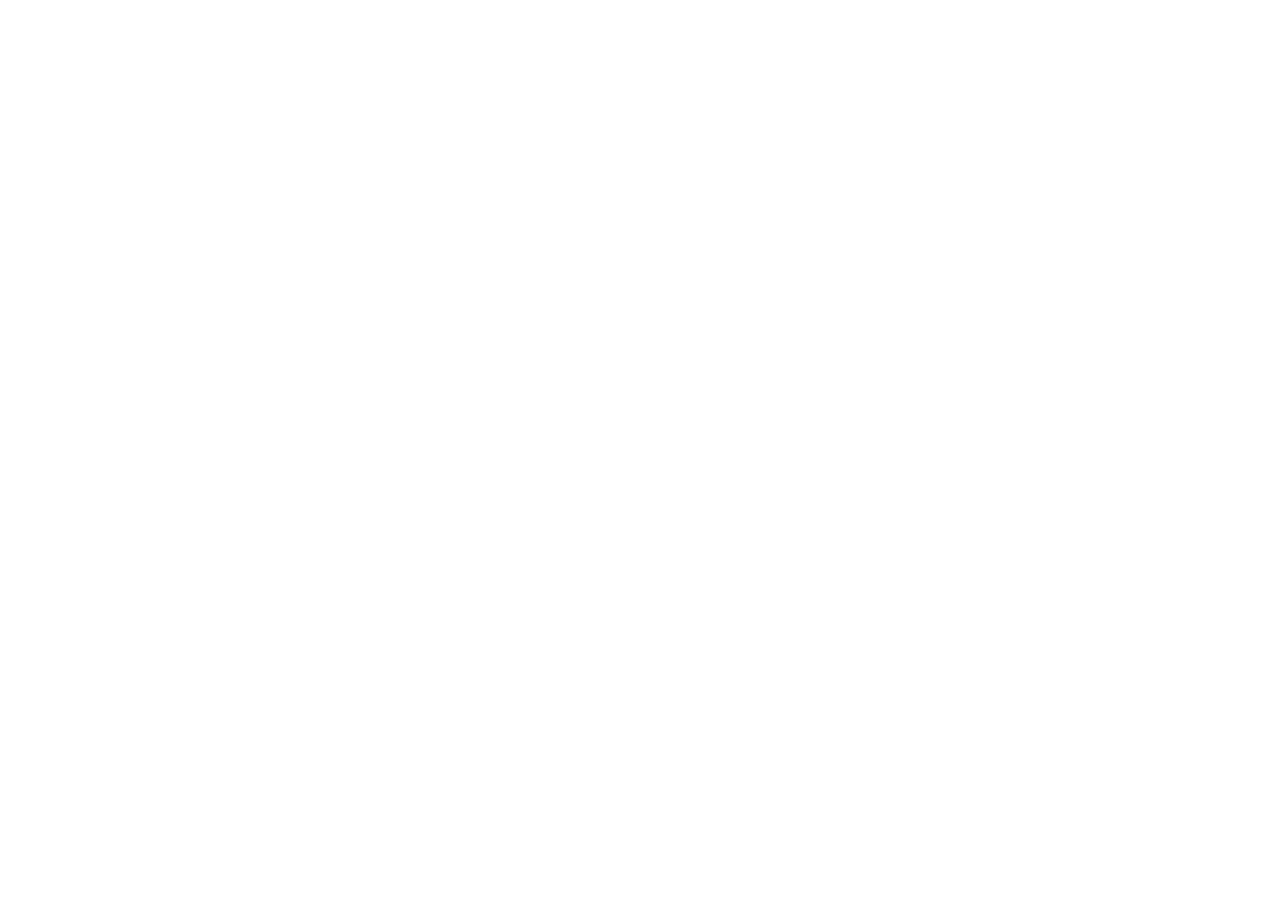
==== mascotas.html @ 86c5c358 "working on .." ====
<!DOCTYPE html>
<html lang="en">
  <head>
    <meta charset="UTF-8" />
    <meta name="viewport" content="width=device-width, initial-scale=1.0" />
    <title>Macotas</title>
  </head>
  <body></body>
</html>
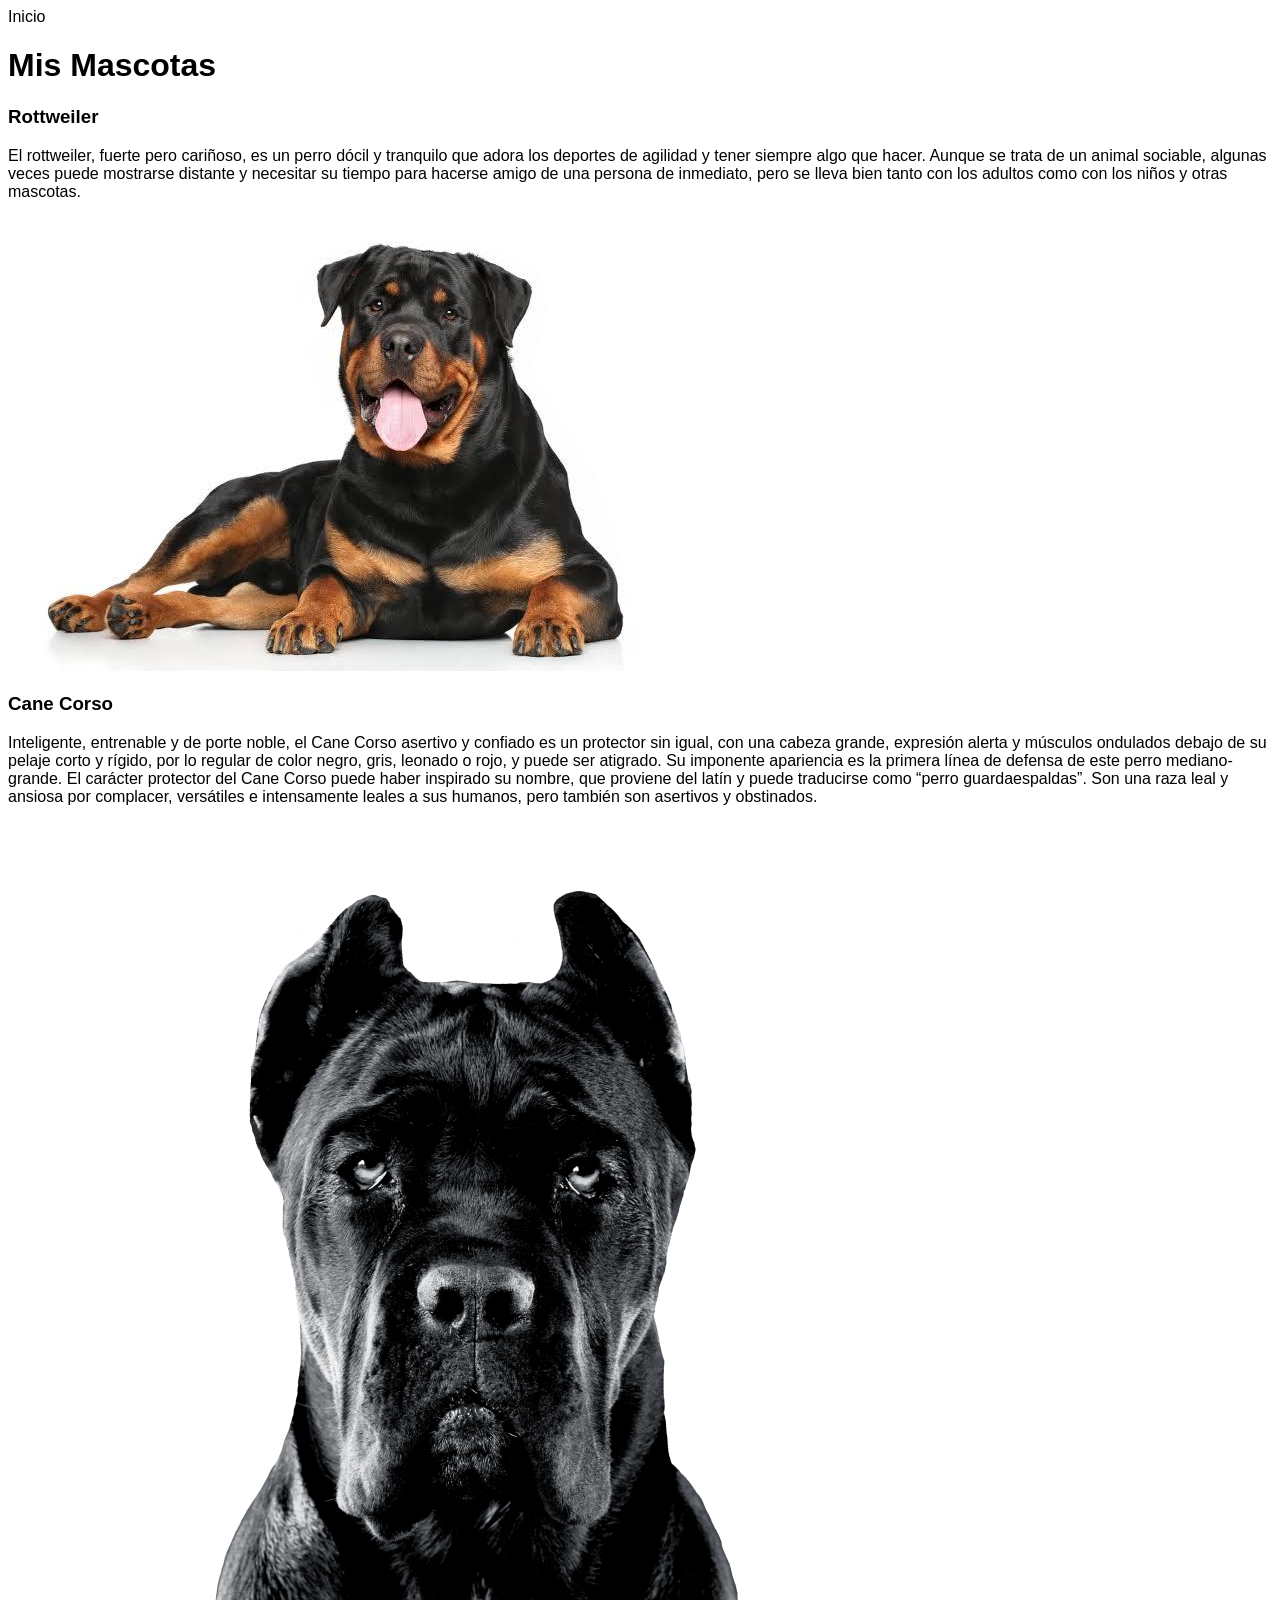
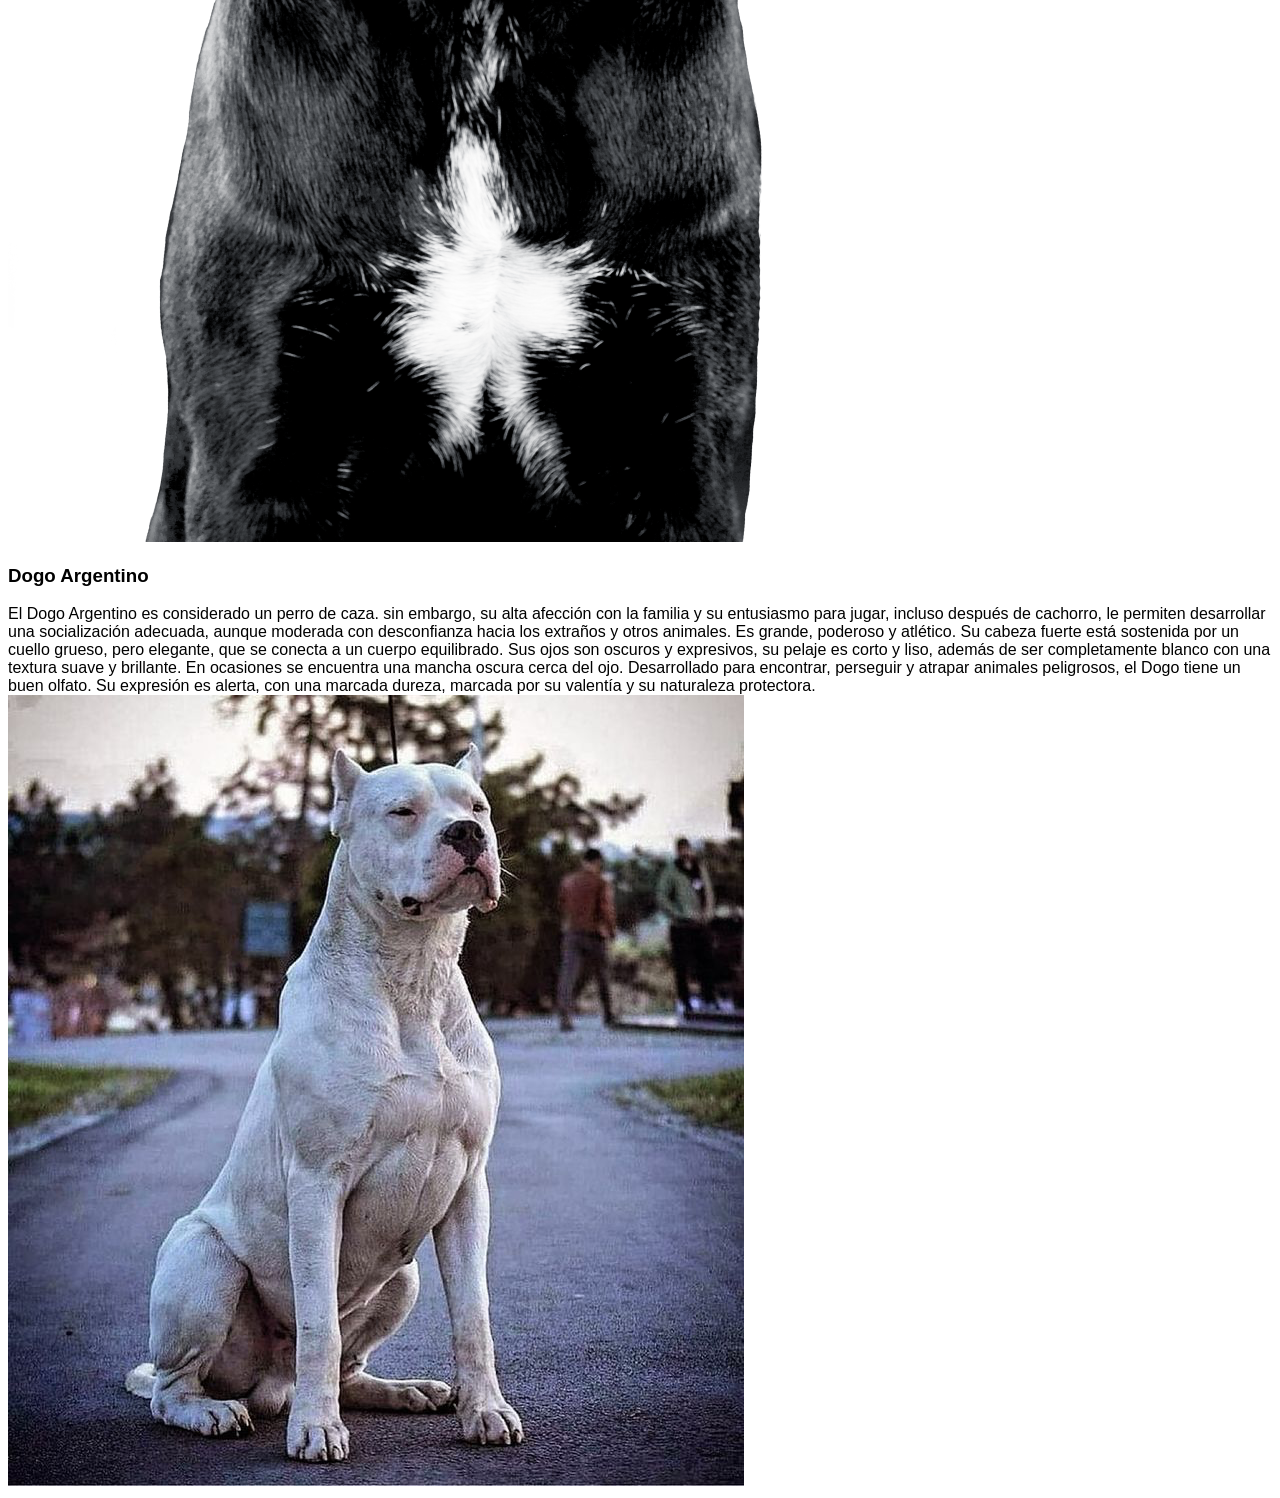
==== commit a893e049: "Working on ..." ====
--- a/mascotas.html
+++ b/mascotas.html
@@ -3,7 +3,62 @@
   <head>
     <meta charset="UTF-8" />
     <meta name="viewport" content="width=device-width, initial-scale=1.0" />
+    <link rel="stylesheet" href="styles.css" />
     <title>Macotas</title>
   </head>
-  <body></body>
+  <body>
+    <header>
+      <a href="index.html">Inicio</a>
+      <h1><b>Mis Mascotas</b></h1>
+
+      <!-- Aquí van las fotos y sus descripciones-->
+      <section>
+        <article id="rotw">
+          <h3>Rottweiler</h3>
+          <p>
+            El rottweiler, fuerte pero cariñoso, es un perro dócil y tranquilo
+            que adora los deportes de agilidad y tener siempre algo que hacer.
+            Aunque se trata de un animal sociable, algunas veces puede mostrarse
+            distante y necesitar su tiempo para hacerse amigo de una persona de
+            inmediato, pero se lleva bien tanto con los adultos como con los
+            niños y otras mascotas.
+          </p>
+          <img src="/images/rottweiler.png" alt="Rottweiler" />
+        </article>
+        <article id="cane">
+          <h3>Cane Corso</h3>
+          <p>
+            Inteligente, entrenable y de porte noble, el Cane Corso asertivo y
+            confiado es un protector sin igual, con una cabeza grande, expresión
+            alerta y músculos ondulados debajo de su pelaje corto y rígido, por
+            lo regular de color negro, gris, leonado o rojo, y puede ser
+            atigrado. Su imponente apariencia es la primera línea de defensa de
+            este perro mediano-grande. El carácter protector del Cane Corso
+            puede haber inspirado su nombre, que proviene del latín y puede
+            traducirse como “perro guardaespaldas”. Son una raza leal y ansiosa
+            por complacer, versátiles e intensamente leales a sus humanos, pero
+            también son asertivos y obstinados.
+          </p>
+          <img src="/images/cane-corso.png" alt="Cane Corso" />
+        </article>
+        <article id="dogo">
+          <h3>Dogo Argentino</h3>
+          El Dogo Argentino es considerado un perro de caza. sin embargo, su
+          alta afección con la familia y su entusiasmo para jugar, incluso
+          después de cachorro, le permiten desarrollar una socialización
+          adecuada, aunque moderada con desconfianza hacia los extraños y otros
+          animales. Es grande, poderoso y atlético. Su cabeza fuerte está
+          sostenida por un cuello grueso, pero elegante, que se conecta a un
+          cuerpo equilibrado. Sus ojos son oscuros y expresivos, su pelaje es
+          corto y liso, además de ser completamente blanco con una textura suave
+          y brillante. En ocasiones se encuentra una mancha oscura cerca del
+          ojo. Desarrollado para encontrar, perseguir y atrapar animales
+          peligrosos, el Dogo tiene un buen olfato. Su expresión es alerta, con
+          una marcada dureza, marcada por su valentía y su naturaleza
+          protectora.
+          <img src="/images/dogo-argentino.png" alt="Dogo Argentino" />
+        </article>
+      </section>
+    </header>
+  </body>
 </html>
--- a/styles.css
+++ b/styles.css
@@ -0,0 +1,5 @@
+* {
+  font-family: 'Gill Sans', 'Gill Sans MT', Calibri, 'Trebuchet MS', sans-serif;
+  color: #000;
+  text-decoration: none;
+}
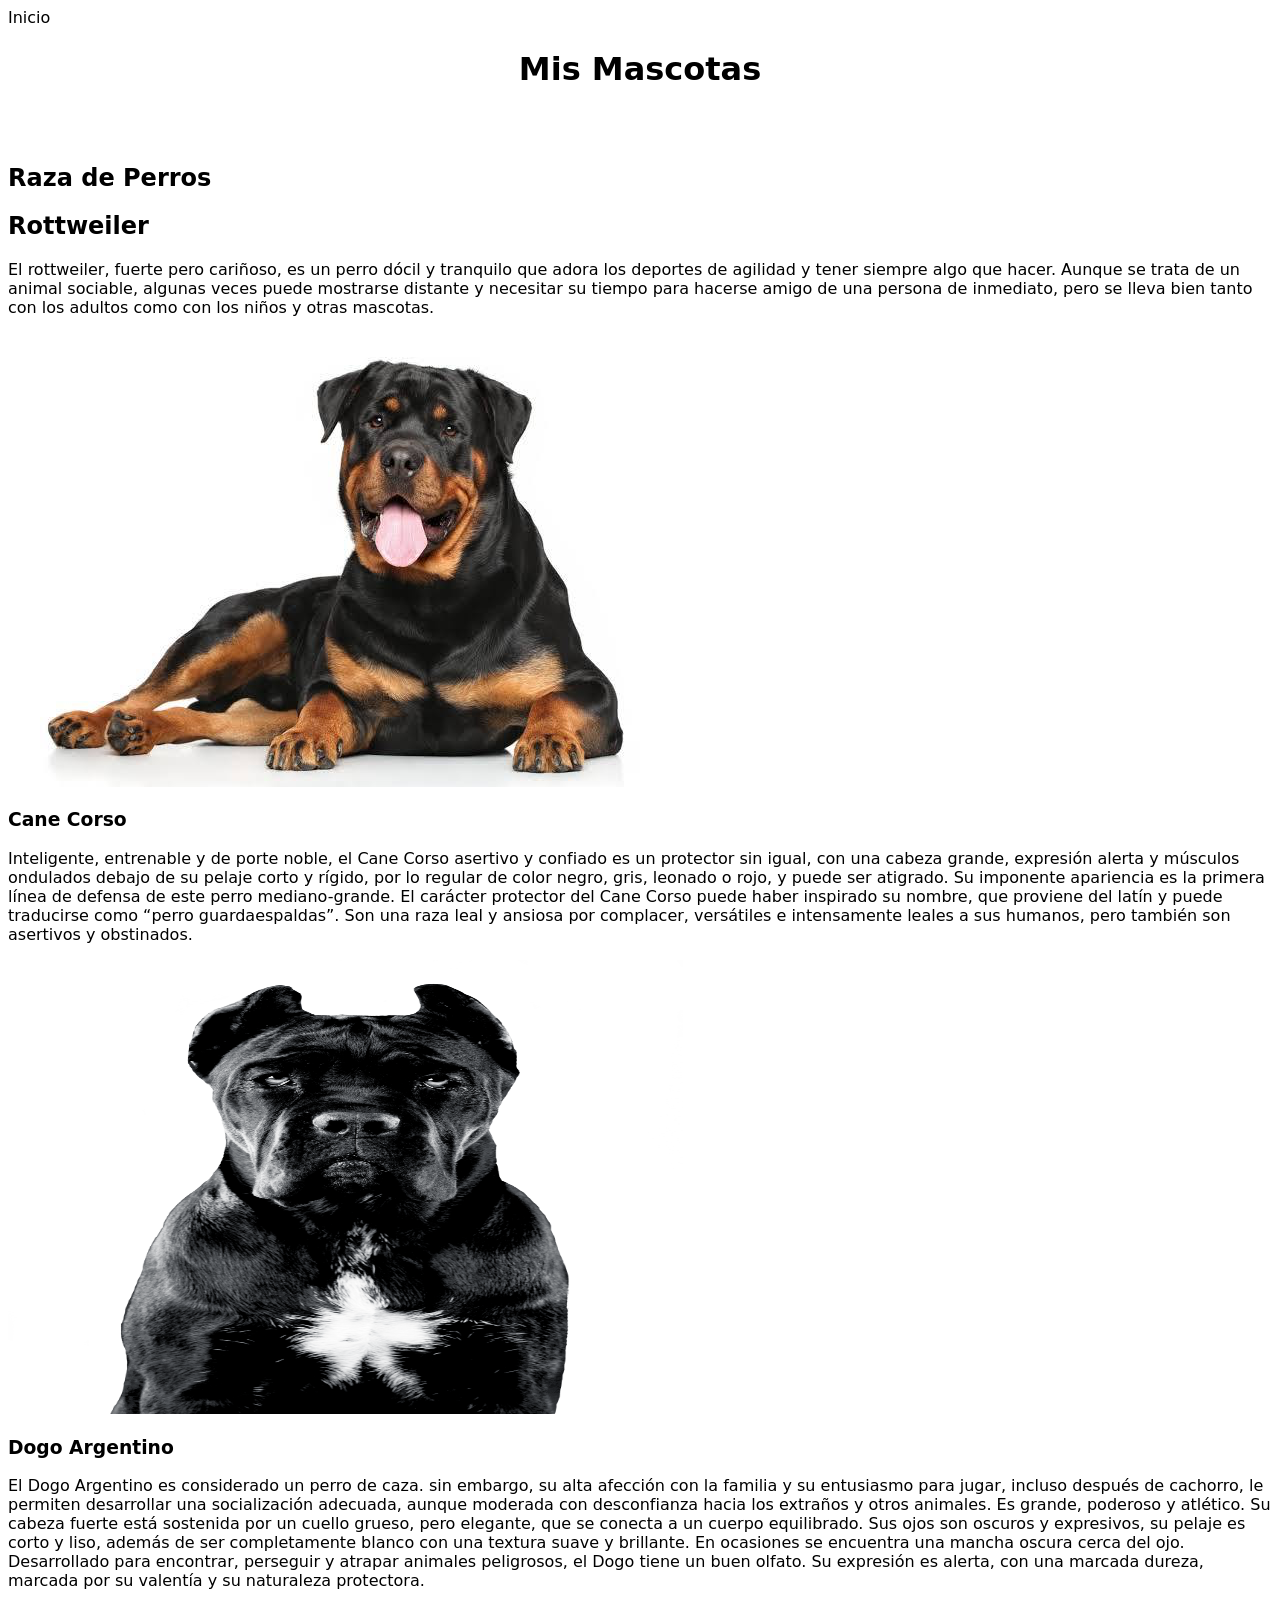
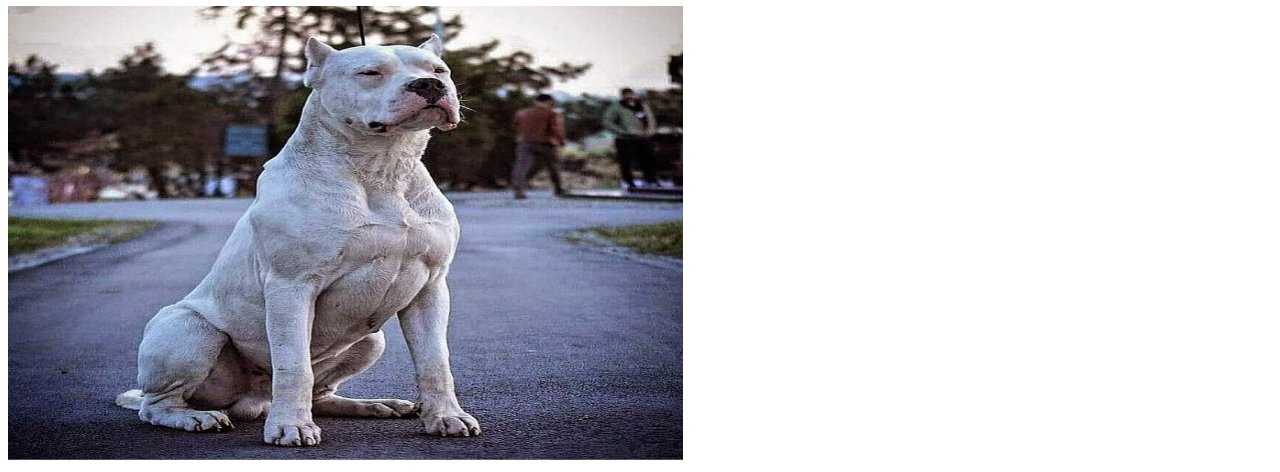
==== commit a85d33d2: "Working ..." ====
--- a/mascotas.html
+++ b/mascotas.html
@@ -1,5 +1,5 @@
 <!DOCTYPE html>
-<html lang="en">
+<html lang="es">
   <head>
     <meta charset="UTF-8" />
     <meta name="viewport" content="width=device-width, initial-scale=1.0" />
@@ -12,9 +12,11 @@
       <h1><b>Mis Mascotas</b></h1>
 
       <!-- Aquí van las fotos y sus descripciones-->
-      <section>
-        <article id="rotw">
-          <h3>Rottweiler</h3>
+      <section class="raza-de-perros">
+        <h2>Raza de Perros</h2>
+
+        <article class="mascota">
+          <h2>Rottweiler</h2>
           <p>
             El rottweiler, fuerte pero cariñoso, es un perro dócil y tranquilo
             que adora los deportes de agilidad y tener siempre algo que hacer.
@@ -25,7 +27,7 @@
           </p>
           <img src="/images/rottweiler.png" alt="Rottweiler" />
         </article>
-        <article id="cane">
+        <article class="mascota">
           <h3>Cane Corso</h3>
           <p>
             Inteligente, entrenable y de porte noble, el Cane Corso asertivo y
@@ -41,21 +43,24 @@
           </p>
           <img src="/images/cane-corso.png" alt="Cane Corso" />
         </article>
-        <article id="dogo">
+        <article class="mascota">
           <h3>Dogo Argentino</h3>
-          El Dogo Argentino es considerado un perro de caza. sin embargo, su
-          alta afección con la familia y su entusiasmo para jugar, incluso
-          después de cachorro, le permiten desarrollar una socialización
-          adecuada, aunque moderada con desconfianza hacia los extraños y otros
-          animales. Es grande, poderoso y atlético. Su cabeza fuerte está
-          sostenida por un cuello grueso, pero elegante, que se conecta a un
-          cuerpo equilibrado. Sus ojos son oscuros y expresivos, su pelaje es
-          corto y liso, además de ser completamente blanco con una textura suave
-          y brillante. En ocasiones se encuentra una mancha oscura cerca del
-          ojo. Desarrollado para encontrar, perseguir y atrapar animales
-          peligrosos, el Dogo tiene un buen olfato. Su expresión es alerta, con
-          una marcada dureza, marcada por su valentía y su naturaleza
-          protectora.
+          <p>
+            El Dogo Argentino es considerado un perro de caza. sin embargo, su
+            alta afección con la familia y su entusiasmo para jugar, incluso
+            después de cachorro, le permiten desarrollar una socialización
+            adecuada, aunque moderada con desconfianza hacia los extraños y
+            otros animales. Es grande, poderoso y atlético. Su cabeza fuerte
+            está sostenida por un cuello grueso, pero elegante, que se conecta a
+            un cuerpo equilibrado. Sus ojos son oscuros y expresivos, su pelaje
+            es corto y liso, además de ser completamente blanco con una textura
+            suave y brillante. En ocasiones se encuentra una mancha oscura cerca
+            del ojo. Desarrollado para encontrar, perseguir y atrapar animales
+            peligrosos, el Dogo tiene un buen olfato. Su expresión es alerta,
+            con una marcada dureza, marcada por su valentía y su naturaleza
+            protectora.
+          </p>
+
           <img src="/images/dogo-argentino.png" alt="Dogo Argentino" />
         </article>
       </section>
--- a/styles.css
+++ b/styles.css
@@ -1,5 +1,34 @@
+/* Aqui está el apartado en general, es para que todos mis archivos tenga la misma fuente, color y centrado.*/
 * {
-  font-family: 'Gill Sans', 'Gill Sans MT', Calibri, 'Trebuchet MS', sans-serif;
+  font-family: system-ui, -apple-system, BlinkMacSystemFont, 'Segoe UI', Roboto,
+    Oxygen, Ubuntu, Cantarell, 'Open Sans', 'Helvetica Neue', sans-serif;
   color: #000;
   text-decoration: none;
 }
+
+a:hover {
+  background-color: gold;
+}
+
+/* Aparado de Mi Portafolio */
+
+h1 {
+  padding: 2px;
+  text-align: center;
+}
+#project {
+  padding: relative;
+  text-align: center;
+  padding-top: 2rem;
+}
+
+/* Aparado de imagenes y texto de las mascotas*/
+
+.mascota img {
+  height: 454px;
+  width: 675px;
+}
+
+.raza-de-perros {
+  padding-top: 2rem;
+}
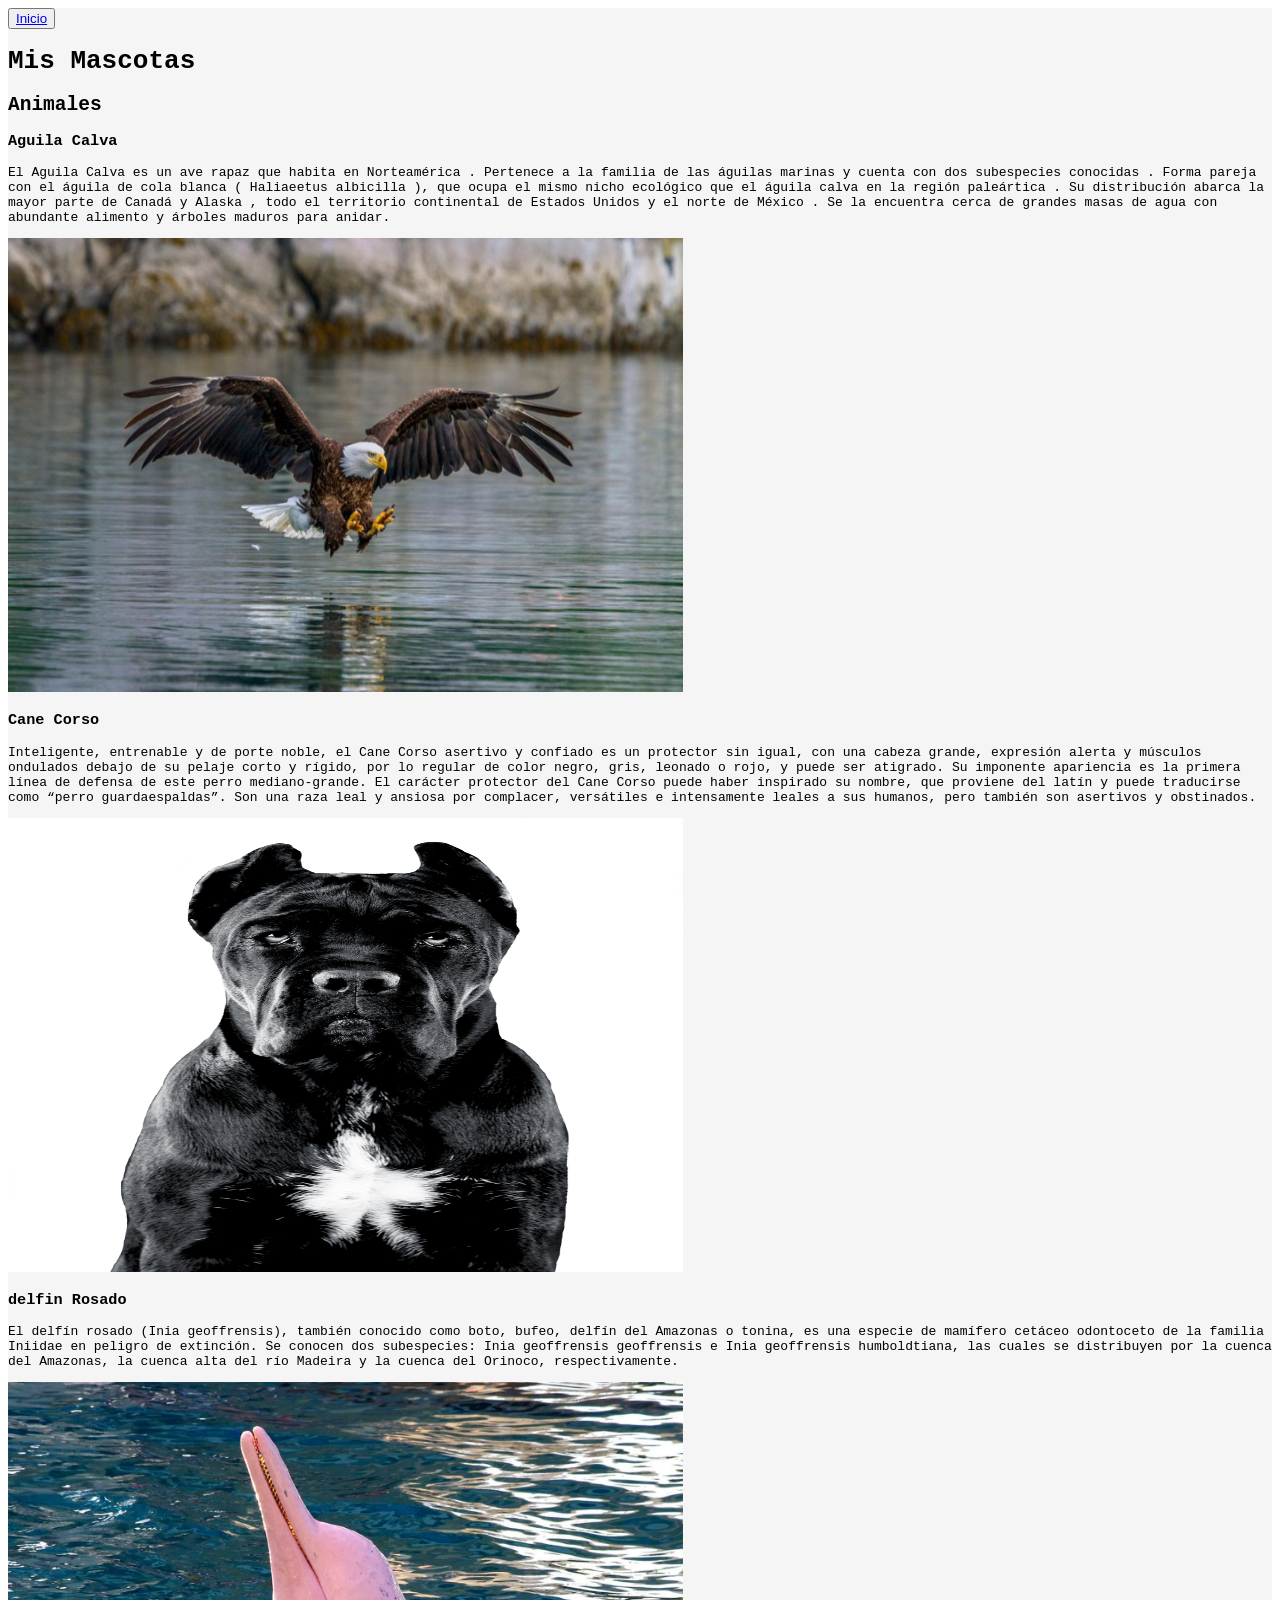
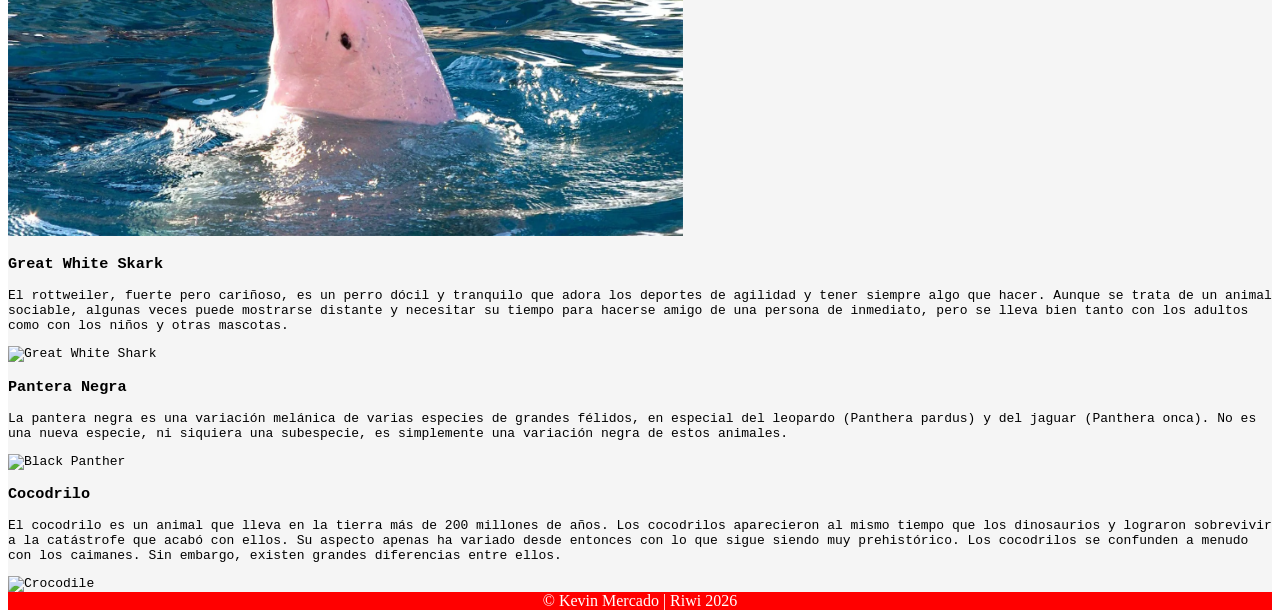
==== commit 7d414b20: "working..." ====
--- a/mascotas.html
+++ b/mascotas.html
@@ -3,31 +3,28 @@
   <head>
     <meta charset="UTF-8" />
     <meta name="viewport" content="width=device-width, initial-scale=1.0" />
+     <link rel="icon" type="image/icon" href="/images/tiburon.png" />
     <link rel="stylesheet" href="styles.css" />
     <title>Macotas</title>
   </head>
   <body>
     <header>
-      <a href="index.html">Inicio</a>
+      <button id="pets"><a href="index.html">Inicio</a></button>
       <h1><b>Mis Mascotas</b></h1>
 
       <!-- Aquí van las fotos y sus descripciones-->
-      <section class="raza-de-perros">
-        <h2>Raza de Perros</h2>
+      <section class="animales">
+        <h2>Animales</h2>
 
-        <article class="mascota">
-          <h2>Rottweiler</h2>
+        <article class="ave">
+          <h3>Aguila Calva</h3>
           <p>
-            El rottweiler, fuerte pero cariñoso, es un perro dócil y tranquilo
-            que adora los deportes de agilidad y tener siempre algo que hacer.
-            Aunque se trata de un animal sociable, algunas veces puede mostrarse
-            distante y necesitar su tiempo para hacerse amigo de una persona de
-            inmediato, pero se lleva bien tanto con los adultos como con los
-            niños y otras mascotas.
+           El Aguila Calva es un ave rapaz que habita en Norteamérica . Pertenece a la familia de las águilas marinas y cuenta con dos subespecies conocidas . Forma pareja con el águila de cola blanca ( Haliaeetus albicilla ), que ocupa el mismo nicho ecológico que el águila calva en la región paleártica . Su distribución abarca la mayor parte de Canadá y Alaska , todo el territorio continental de Estados Unidos y el norte de México . Se la encuentra cerca de grandes masas de agua con abundante alimento y árboles maduros para anidar.
           </p>
-          <img src="/images/rottweiler.png" alt="Rottweiler" />
+          <img src="/images/eagle.png" alt="Bald Eagle" />
         </article>
-        <article class="mascota">
+
+        <article class="perro">
           <h3>Cane Corso</h3>
           <p>
             Inteligente, entrenable y de porte noble, el Cane Corso asertivo y
@@ -43,27 +40,49 @@
           </p>
           <img src="/images/cane-corso.png" alt="Cane Corso" />
         </article>
-        <article class="mascota">
-          <h3>Dogo Argentino</h3>
+        
+        <article class="marino1">
+          <h3>delfin Rosado</h3>
           <p>
-            El Dogo Argentino es considerado un perro de caza. sin embargo, su
-            alta afección con la familia y su entusiasmo para jugar, incluso
-            después de cachorro, le permiten desarrollar una socialización
-            adecuada, aunque moderada con desconfianza hacia los extraños y
-            otros animales. Es grande, poderoso y atlético. Su cabeza fuerte
-            está sostenida por un cuello grueso, pero elegante, que se conecta a
-            un cuerpo equilibrado. Sus ojos son oscuros y expresivos, su pelaje
-            es corto y liso, además de ser completamente blanco con una textura
-            suave y brillante. En ocasiones se encuentra una mancha oscura cerca
-            del ojo. Desarrollado para encontrar, perseguir y atrapar animales
-            peligrosos, el Dogo tiene un buen olfato. Su expresión es alerta,
-            con una marcada dureza, marcada por su valentía y su naturaleza
-            protectora.
+           El delfín rosado (Inia geoffrensis), también conocido como boto, bufeo, delfín del Amazonas o tonina, es una especie de mamífero cetáceo odontoceto de la familia Iniidae en peligro de extinción. Se conocen dos subespecies: Inia geoffrensis geoffrensis e Inia geoffrensis humboldtiana, las cuales se distribuyen por la cuenca del Amazonas, la cuenca alta del río Madeira y la cuenca del Orinoco, respectivamente.
           </p>
 
-          <img src="/images/dogo-argentino.png" alt="Dogo Argentino" />
+          <img src="/images/dolphin-pink.png" alt="Dolphin Pink" />
+        </article>
+
+          <article class="marino2">
+          <h3>Great White Skark</h3>
+          <p>
+            El rottweiler, fuerte pero cariñoso, es un perro dócil y tranquilo
+            que adora los deportes de agilidad y tener siempre algo que hacer.
+            Aunque se trata de un animal sociable, algunas veces puede mostrarse
+            distante y necesitar su tiempo para hacerse amigo de una persona de
+            inmediato, pero se lleva bien tanto con los adultos como con los
+            niños y otras mascotas.
+          </p>
+          <img src="/images/shark.png" alt="Great White Shark" />
+        </article>
+
+        <article class="felino">
+          <h3>Pantera Negra</h3>
+          <p>
+           La pantera negra es una variación melánica de varias especies de grandes félidos, en especial del leopardo (Panthera pardus) y del jaguar (Panthera onca). No es una nueva especie, ni siquiera una subespecie, es simplemente una variación negra de estos animales.
+          </p>
+          <img src="/images/panther.png" alt="Black Panther" />
+        </article>
+
+        <article class="reptil">
+          <h3>Cocodrilo</h3>
+          <p>
+          El cocodrilo es un animal que lleva en la tierra más de 200 millones de años. Los cocodrilos aparecieron al mismo tiempo que los dinosaurios y lograron sobrevivir a la catástrofe que acabó con ellos. Su aspecto apenas ha variado desde entonces con lo que sigue siendo muy prehistórico.
+
+Los cocodrilos se confunden a menudo con los caimanes. Sin embargo, existen grandes diferencias entre ellos.
+          </p>
+
+          <img src="/images/crocodile.png" alt="Crocodile" />
         </article>
       </section>
     </header>
+      <footer>&copy; Kevin Mercado | Riwi 2026</footer>
   </body>
 </html>
--- a/styles.css
+++ b/styles.css
@@ -1,34 +1,79 @@
-/* Aqui está el apartado en general, es para que todos mis archivos tenga la misma fuente, color y centrado.*/
-* {
-  font-family: system-ui, -apple-system, BlinkMacSystemFont, 'Segoe UI', Roboto,
-    Oxygen, Ubuntu, Cantarell, 'Open Sans', 'Helvetica Neue', sans-serif;
-  color: #000;
-  text-decoration: none;
-}
-
 a:hover {
   background-color: gold;
 }
 
 /* Aparado de Mi Portafolio */
 
-h1 {
-  padding: 2px;
+header {
+  font-family: monospace;
+  background-color: whitesmoke;
+}
+.header-main h1 {
+  font-style: italic;
+  background-color: beige;
+  text-align: left;
+}
+
+.item ul {
+  text-decoration: none;
+  justify-content: space-around;
+  margin-inline-start: 3%;
+  align-items: center;
+  display: flex;
+}
+
+#about-me h2 {
+  text-align: center;
+  padding: 4%;
+  background-color: blue;
+}
+
+#about-me p {
+  background-color: bisque;
   text-align: center;
 }
-#project {
-  padding: relative;
-  text-align: center;
-  padding-top: 2rem;
+
+.project h2 {
+  align-items: center;
+  display: flex;
+  background-color: palevioletred;
 }
 
-/* Aparado de imagenes y texto de las mascotas*/
-
-.mascota img {
-  height: 454px;
-  width: 675px;
+.project ul {
+  display: flexbox;
+  padding: 3%;
+  justify-content: space-around;
+  margin-inline-start: 3%;
+  align-items: center;
+  display: flex;
+  background-color: brown;
 }
 
-.raza-de-perros {
-  padding-top: 2rem;
+.contact {
+  background-color: cadetblue;
 }
+
+footer {
+  background-color: red;
+  color: white;
+  text-align: center;
+}
+
+.projects{
+padding: 2rem;
+border-radius: 16px;
+box-shadow: 10px solid black;
+text-align: center;
+transition: cubic-bezier(0.075, 0.82, 0.165, 1);
+}
+
+.container-project{
+  display: grid;
+  grid-template-columns: repeat(autofit, minmax(280px,fr 1));
+}
+/* Apartado de Diseño de los animales */
+.animales img{
+  width: 675px;
+  height: 454px;
+}
+
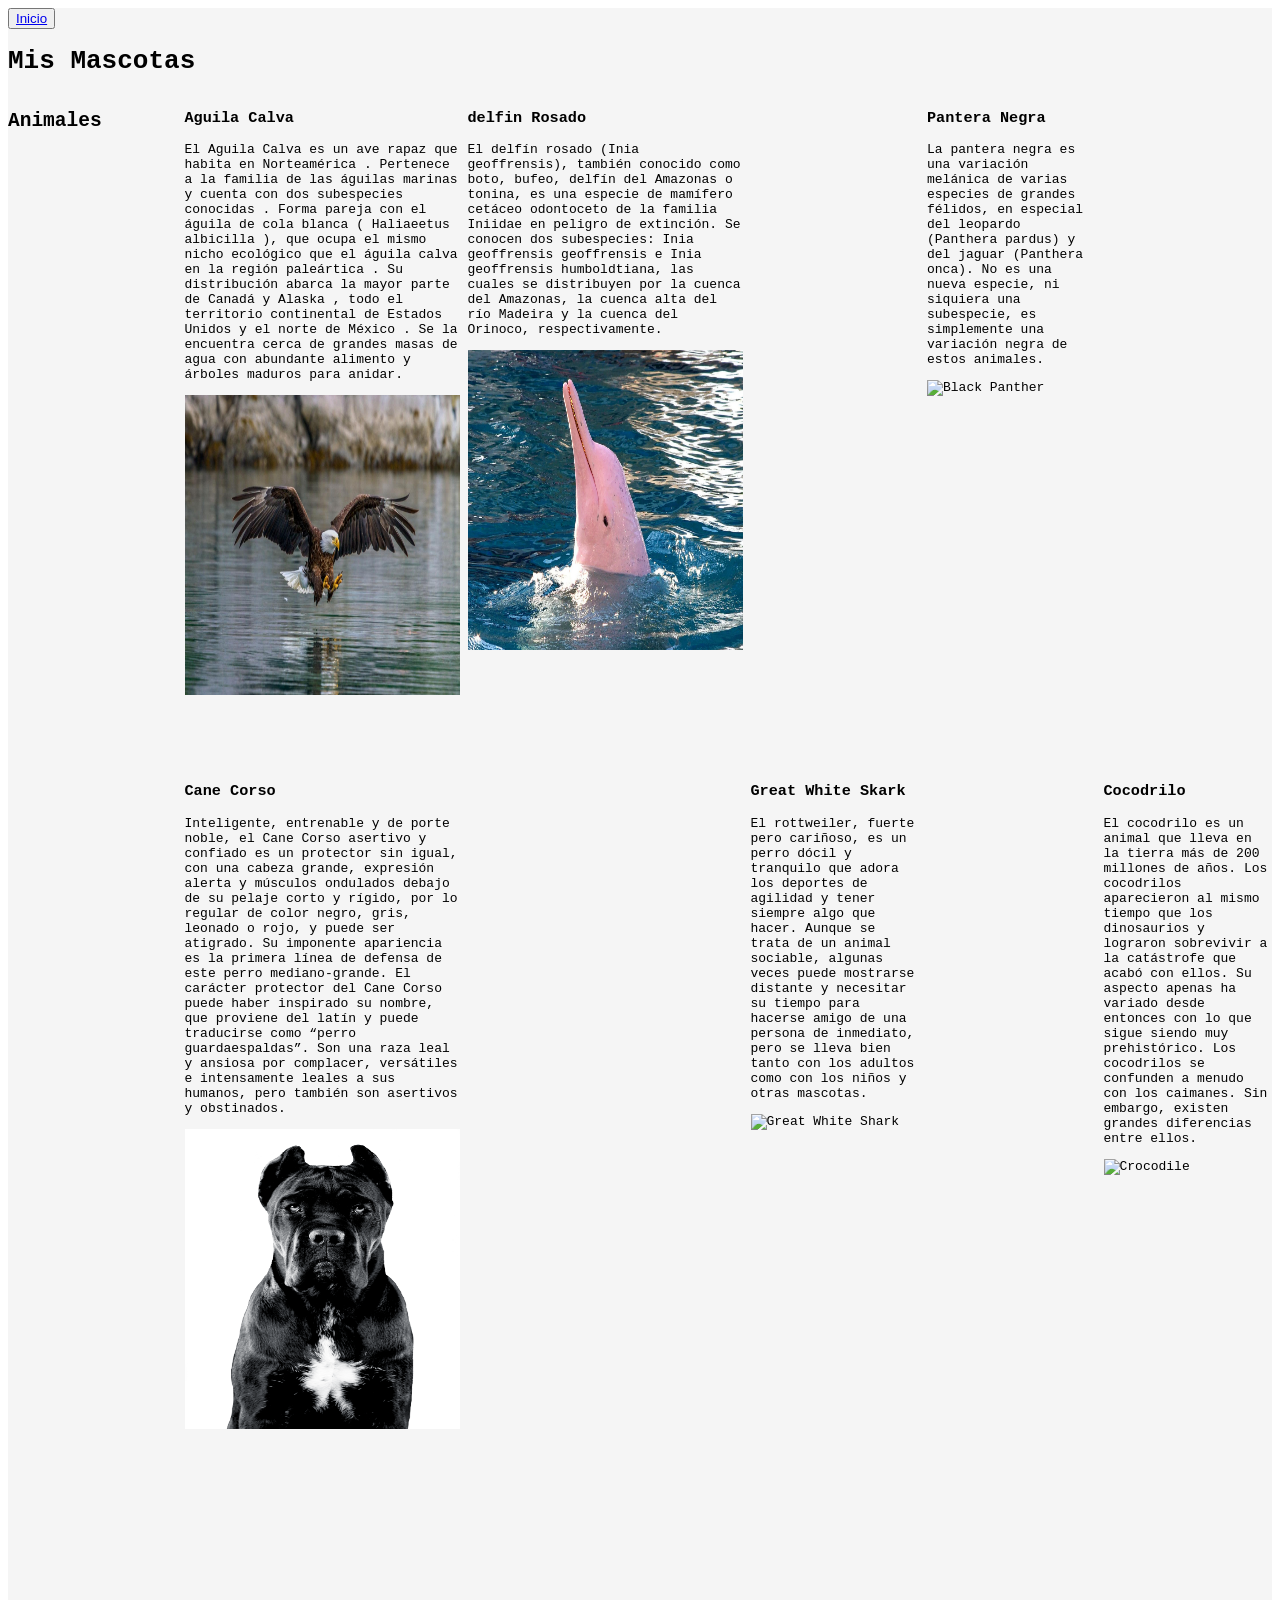
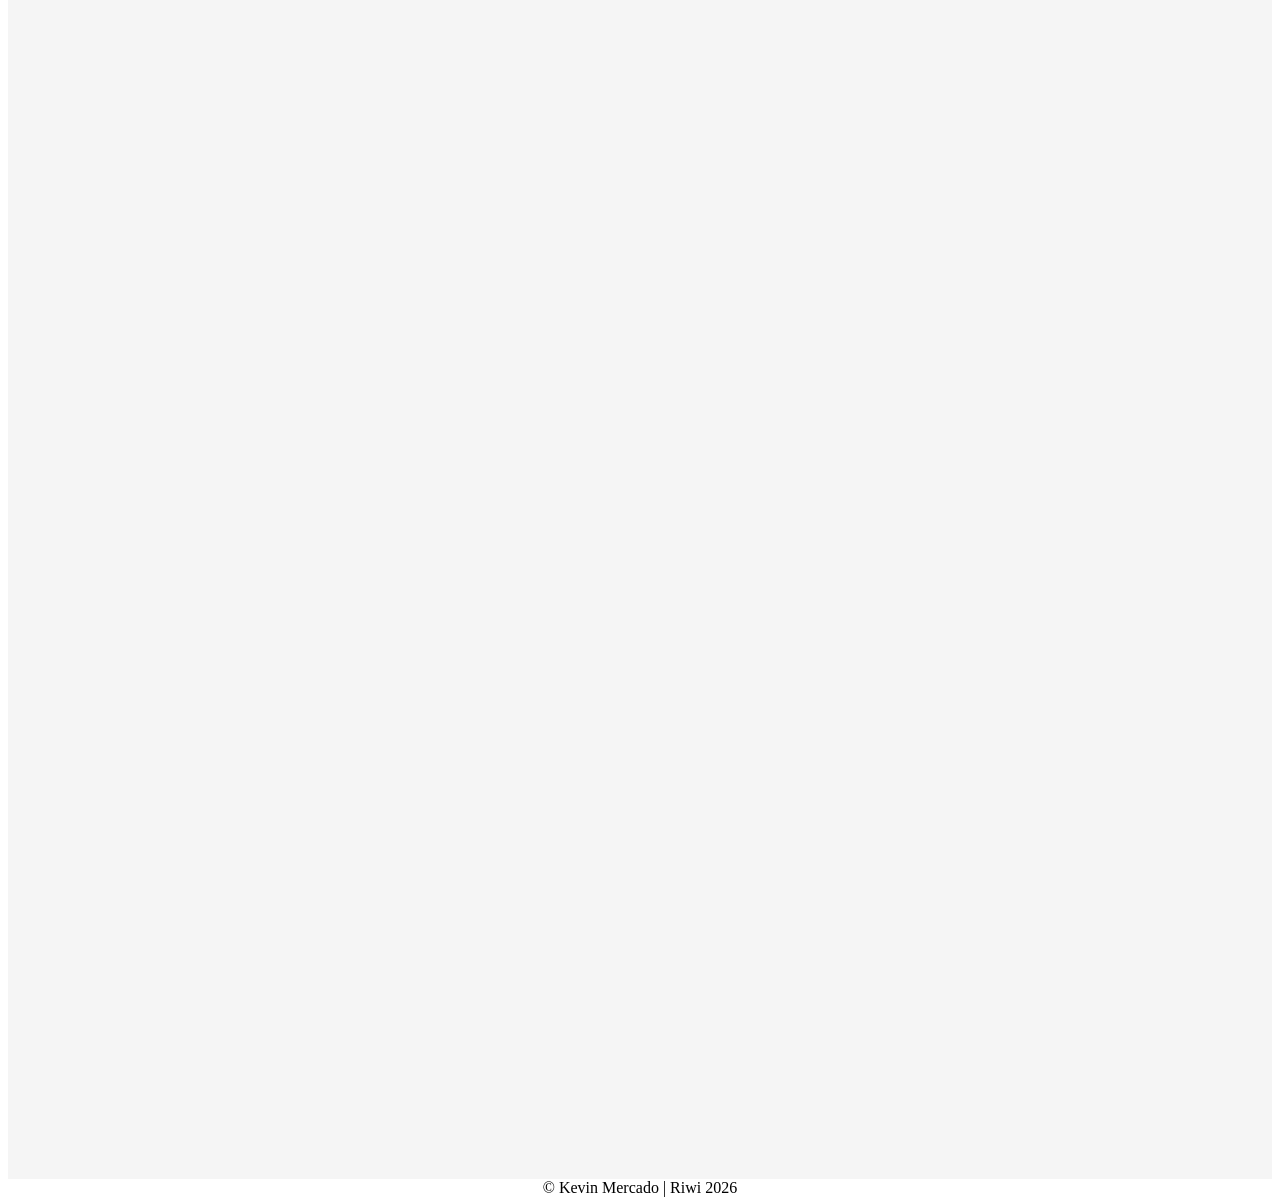
==== commit 4dcf6d6e: "Still Working..." ====
--- a/mascotas.html
+++ b/mascotas.html
@@ -3,7 +3,7 @@
   <head>
     <meta charset="UTF-8" />
     <meta name="viewport" content="width=device-width, initial-scale=1.0" />
-     <link rel="icon" type="image/icon" href="/images/tiburon.png" />
+    <link rel="icon" type="image/icon" href="/images/tiburon.png" />
     <link rel="stylesheet" href="styles.css" />
     <title>Macotas</title>
   </head>
@@ -15,74 +15,105 @@
       <!-- Aquí van las fotos y sus descripciones-->
       <section class="animales">
         <h2>Animales</h2>
+        <div class="1">
+          <article class="ave">
+            <h3>Aguila Calva</h3>
+            <p>
+              El Aguila Calva es un ave rapaz que habita en Norteamérica .
+              Pertenece a la familia de las águilas marinas y cuenta con dos
+              subespecies conocidas . Forma pareja con el águila de cola blanca
+              ( Haliaeetus albicilla ), que ocupa el mismo nicho ecológico que
+              el águila calva en la región paleártica . Su distribución abarca
+              la mayor parte de Canadá y Alaska , todo el territorio continental
+              de Estados Unidos y el norte de México . Se la encuentra cerca de
+              grandes masas de agua con abundante alimento y árboles maduros
+              para anidar.
+            </p>
+            <img src="/images/eagle.png" alt="Bald Eagle" />
+          </article>
+        </div>
 
-        <article class="ave">
-          <h3>Aguila Calva</h3>
-          <p>
-           El Aguila Calva es un ave rapaz que habita en Norteamérica . Pertenece a la familia de las águilas marinas y cuenta con dos subespecies conocidas . Forma pareja con el águila de cola blanca ( Haliaeetus albicilla ), que ocupa el mismo nicho ecológico que el águila calva en la región paleártica . Su distribución abarca la mayor parte de Canadá y Alaska , todo el territorio continental de Estados Unidos y el norte de México . Se la encuentra cerca de grandes masas de agua con abundante alimento y árboles maduros para anidar.
-          </p>
-          <img src="/images/eagle.png" alt="Bald Eagle" />
-        </article>
+        <div class="div2">
+          <article class="perro">
+            <h3>Cane Corso</h3>
+            <p>
+              Inteligente, entrenable y de porte noble, el Cane Corso asertivo y
+              confiado es un protector sin igual, con una cabeza grande,
+              expresión alerta y músculos ondulados debajo de su pelaje corto y
+              rígido, por lo regular de color negro, gris, leonado o rojo, y
+              puede ser atigrado. Su imponente apariencia es la primera línea de
+              defensa de este perro mediano-grande. El carácter protector del
+              Cane Corso puede haber inspirado su nombre, que proviene del latín
+              y puede traducirse como “perro guardaespaldas”. Son una raza leal
+              y ansiosa por complacer, versátiles e intensamente leales a sus
+              humanos, pero también son asertivos y obstinados.
+            </p>
+            <img src="/images/cane-corso.png" alt="Cane Corso" />
+          </article>
+        </div>
 
-        <article class="perro">
-          <h3>Cane Corso</h3>
-          <p>
-            Inteligente, entrenable y de porte noble, el Cane Corso asertivo y
-            confiado es un protector sin igual, con una cabeza grande, expresión
-            alerta y músculos ondulados debajo de su pelaje corto y rígido, por
-            lo regular de color negro, gris, leonado o rojo, y puede ser
-            atigrado. Su imponente apariencia es la primera línea de defensa de
-            este perro mediano-grande. El carácter protector del Cane Corso
-            puede haber inspirado su nombre, que proviene del latín y puede
-            traducirse como “perro guardaespaldas”. Son una raza leal y ansiosa
-            por complacer, versátiles e intensamente leales a sus humanos, pero
-            también son asertivos y obstinados.
-          </p>
-          <img src="/images/cane-corso.png" alt="Cane Corso" />
-        </article>
-        
-        <article class="marino1">
-          <h3>delfin Rosado</h3>
-          <p>
-           El delfín rosado (Inia geoffrensis), también conocido como boto, bufeo, delfín del Amazonas o tonina, es una especie de mamífero cetáceo odontoceto de la familia Iniidae en peligro de extinción. Se conocen dos subespecies: Inia geoffrensis geoffrensis e Inia geoffrensis humboldtiana, las cuales se distribuyen por la cuenca del Amazonas, la cuenca alta del río Madeira y la cuenca del Orinoco, respectivamente.
-          </p>
+        <div class="div3">
+          <article class="marino1">
+            <h3>delfin Rosado</h3>
+            <p>
+              El delfín rosado (Inia geoffrensis), también conocido como boto,
+              bufeo, delfín del Amazonas o tonina, es una especie de mamífero
+              cetáceo odontoceto de la familia Iniidae en peligro de extinción.
+              Se conocen dos subespecies: Inia geoffrensis geoffrensis e Inia
+              geoffrensis humboldtiana, las cuales se distribuyen por la cuenca
+              del Amazonas, la cuenca alta del río Madeira y la cuenca del
+              Orinoco, respectivamente.
+            </p>
 
-          <img src="/images/dolphin-pink.png" alt="Dolphin Pink" />
-        </article>
+            <img src="/images/dolphin-pink.png" alt="Dolphin Pink" />
+          </article>
+        </div>
 
+        <div class="div4">
           <article class="marino2">
-          <h3>Great White Skark</h3>
-          <p>
-            El rottweiler, fuerte pero cariñoso, es un perro dócil y tranquilo
-            que adora los deportes de agilidad y tener siempre algo que hacer.
-            Aunque se trata de un animal sociable, algunas veces puede mostrarse
-            distante y necesitar su tiempo para hacerse amigo de una persona de
-            inmediato, pero se lleva bien tanto con los adultos como con los
-            niños y otras mascotas.
-          </p>
-          <img src="/images/shark.png" alt="Great White Shark" />
-        </article>
+            <h3>Great White Skark</h3>
+            <p>
+              El rottweiler, fuerte pero cariñoso, es un perro dócil y tranquilo
+              que adora los deportes de agilidad y tener siempre algo que hacer.
+              Aunque se trata de un animal sociable, algunas veces puede
+              mostrarse distante y necesitar su tiempo para hacerse amigo de una
+              persona de inmediato, pero se lleva bien tanto con los adultos
+              como con los niños y otras mascotas.
+            </p>
+            <img src="/images/shark.png" alt="Great White Shark" />
+          </article>
+        </div>
+        <div class="div5">
+          <article class="felino">
+            <h3>Pantera Negra</h3>
+            <p>
+              La pantera negra es una variación melánica de varias especies de
+              grandes félidos, en especial del leopardo (Panthera pardus) y del
+              jaguar (Panthera onca). No es una nueva especie, ni siquiera una
+              subespecie, es simplemente una variación negra de estos animales.
+            </p>
+            <img src="/images/panther.png" alt="Black Panther" />
+          </article>
+        </div>
 
-        <article class="felino">
-          <h3>Pantera Negra</h3>
-          <p>
-           La pantera negra es una variación melánica de varias especies de grandes félidos, en especial del leopardo (Panthera pardus) y del jaguar (Panthera onca). No es una nueva especie, ni siquiera una subespecie, es simplemente una variación negra de estos animales.
-          </p>
-          <img src="/images/panther.png" alt="Black Panther" />
-        </article>
+        <div class="div6">
+          <article class="reptil">
+            <h3>Cocodrilo</h3>
+            <p>
+              El cocodrilo es un animal que lleva en la tierra más de 200
+              millones de años. Los cocodrilos aparecieron al mismo tiempo que
+              los dinosaurios y lograron sobrevivir a la catástrofe que acabó
+              con ellos. Su aspecto apenas ha variado desde entonces con lo que
+              sigue siendo muy prehistórico. Los cocodrilos se confunden a
+              menudo con los caimanes. Sin embargo, existen grandes diferencias
+              entre ellos.
+            </p>
 
-        <article class="reptil">
-          <h3>Cocodrilo</h3>
-          <p>
-          El cocodrilo es un animal que lleva en la tierra más de 200 millones de años. Los cocodrilos aparecieron al mismo tiempo que los dinosaurios y lograron sobrevivir a la catástrofe que acabó con ellos. Su aspecto apenas ha variado desde entonces con lo que sigue siendo muy prehistórico.
-
-Los cocodrilos se confunden a menudo con los caimanes. Sin embargo, existen grandes diferencias entre ellos.
-          </p>
-
-          <img src="/images/crocodile.png" alt="Crocodile" />
-        </article>
+            <img src="/images/crocodile.png" alt="Crocodile" />
+          </article>
+        </div>
       </section>
     </header>
-      <footer>&copy; Kevin Mercado | Riwi 2026</footer>
+    <footer>&copy; Kevin Mercado | Riwi 2026</footer>
   </body>
 </html>
--- a/styles.css
+++ b/styles.css
@@ -22,24 +22,29 @@
   display: flex;
 }
 
+/* Seccion de Acerca de mí */
+#about-me {
+  background-color: aqua;
+}
+
 #about-me h2 {
   text-align: center;
-  padding: 4%;
-  background-color: blue;
+  padding: 3%;
 }
 
 #about-me p {
-  background-color: bisque;
+  padding: 3%;
   text-align: center;
 }
 
-.project h2 {
-  align-items: center;
+/* Seccion de mis proyectos. */
+#project h2 {
+  justify-content: center;
   display: flex;
   background-color: palevioletred;
 }
 
-.project ul {
+#project ul {
   display: flexbox;
   padding: 3%;
   justify-content: space-around;
@@ -49,31 +54,69 @@
   background-color: brown;
 }
 
-.contact {
+/* seccion de contacto */
+#contact {
+  display: flex;
+  padding-bottom: 100%;
+  display: table-row;
   background-color: cadetblue;
 }
 
 footer {
-  background-color: red;
-  color: white;
+  color: black;
   text-align: center;
 }
 
-.projects{
-padding: 2rem;
-border-radius: 16px;
-box-shadow: 10px solid black;
-text-align: center;
-transition: cubic-bezier(0.075, 0.82, 0.165, 1);
+.projects {
+  padding: 2rem;
+  border-radius: 16px;
+  box-shadow: 10px solid black;
+  text-align: center;
 }
 
-.container-project{
+.container-project {
   display: grid;
-  grid-template-columns: repeat(autofit, minmax(280px,fr 1));
-}
-/* Apartado de Diseño de los animales */
-.animales img{
-  width: 675px;
-  height: 454px;
+  grid-template-columns: repeat(3, 1fr);
+  grid-template-rows: repeat(3, 1fr);
+  gap: 3px;
 }
 
+/* Apartado de Diseño de los animales */
+
+.animales img {
+  justify-content: space-around;
+  width: 275px;
+  height: 300px;
+}
+
+.animales {
+  display: flex;
+  display: grid;
+  grid-template-columns: repeat(6, 1fr);
+  grid-template-rows: repeat(4, 1fr);
+  gap: 8px;
+}
+.div2 {
+  grid-column-start: 2;
+  grid-row-start: 2;
+}
+
+.div3 {
+  grid-column-start: 3;
+  grid-row-start: 1;
+}
+
+.div4 {
+  grid-column-start: 4;
+  grid-row-start: 2;
+}
+
+.div5 {
+  grid-column-start: 5;
+  grid-row-start: 1;
+}
+
+.div6 {
+  grid-column-start: 6;
+  grid-row-start: 2;
+}
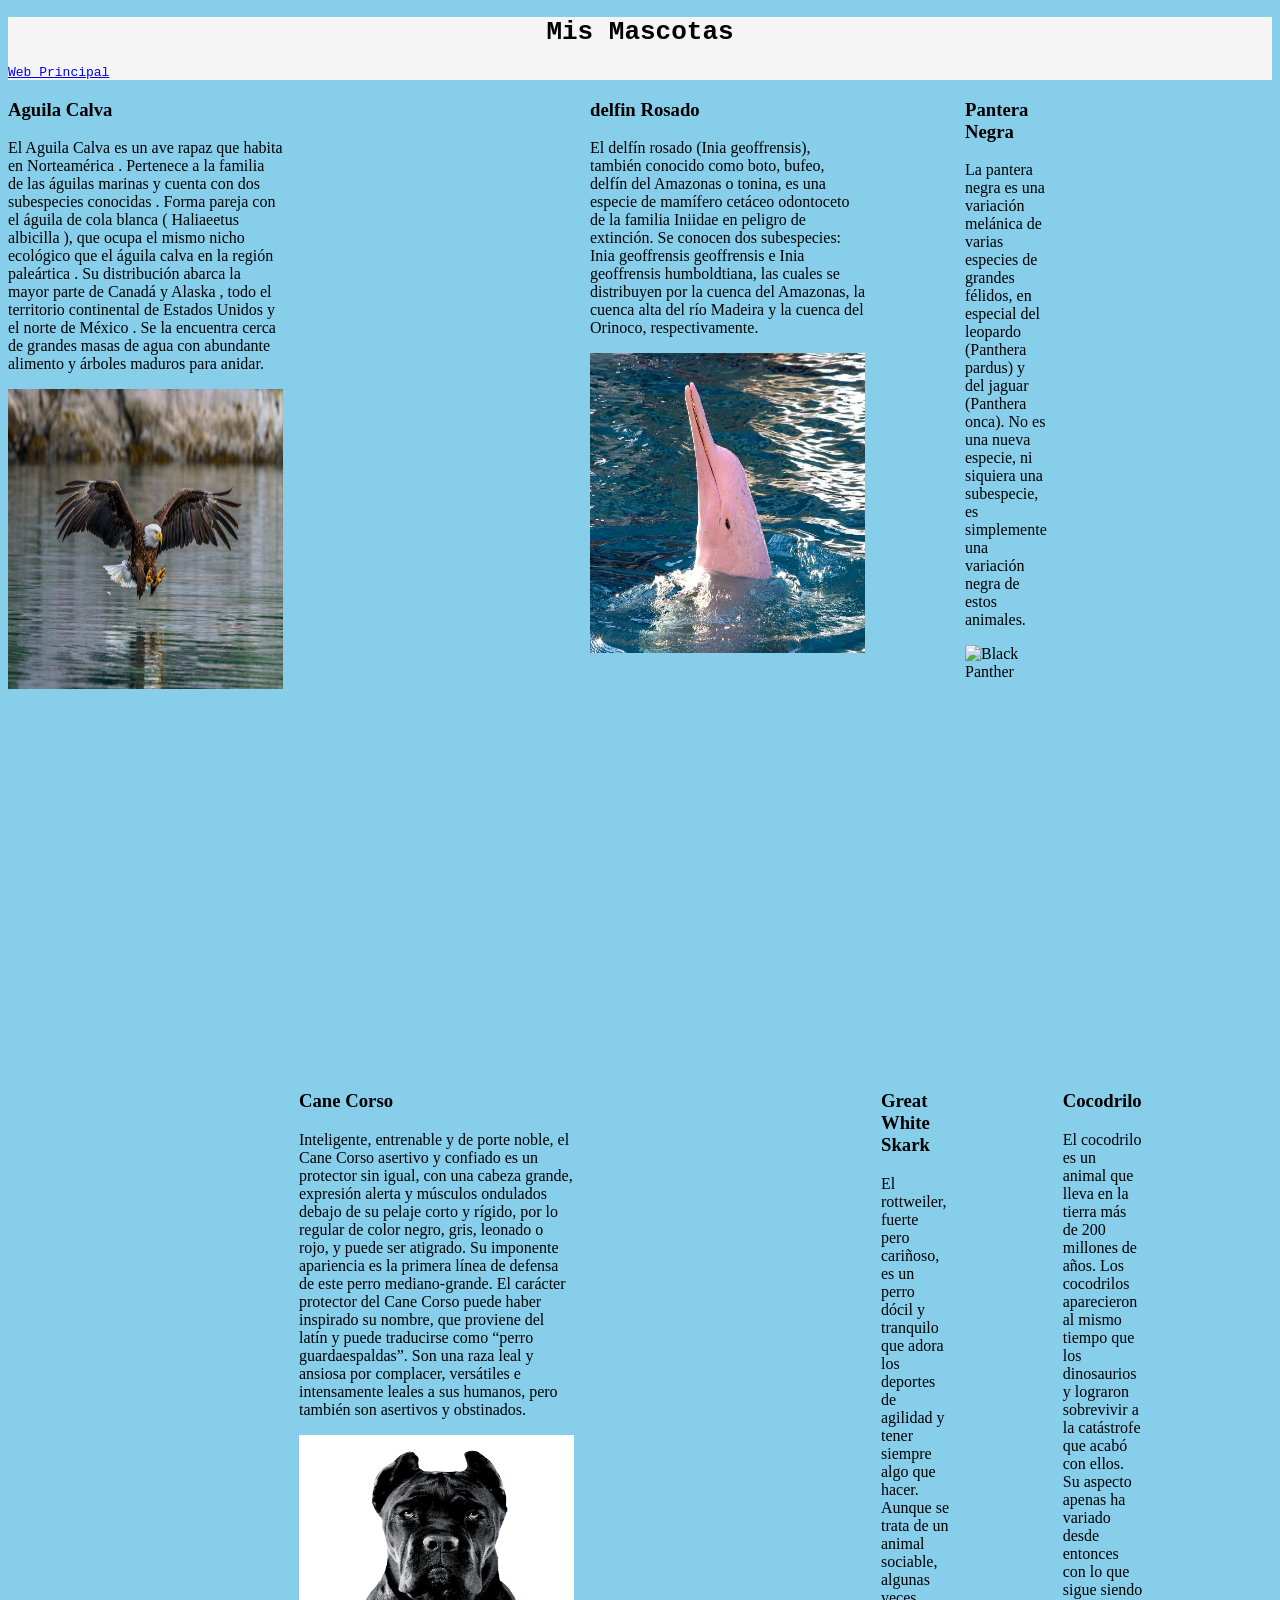
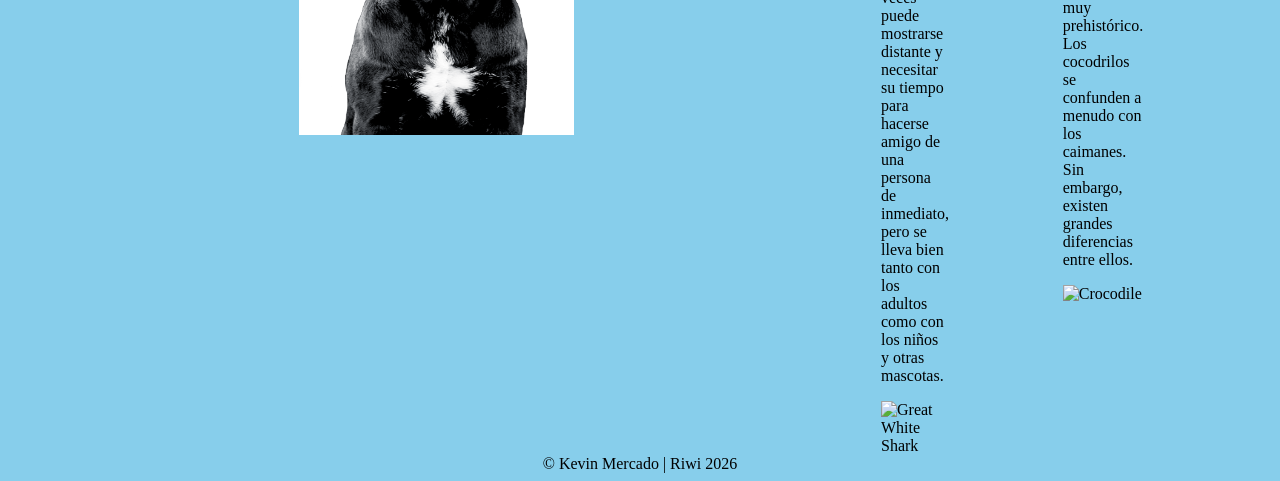
==== commit f174b04b: "working on ..." ====
--- a/mascotas.html
+++ b/mascotas.html
@@ -7,15 +7,15 @@
     <link rel="stylesheet" href="styles.css" />
     <title>Macotas</title>
   </head>
-  <body>
-    <header>
-      <button id="pets"><a href="index.html">Inicio</a></button>
+  <body class="color">
+    <header id="pet">
       <h1><b>Mis Mascotas</b></h1>
+      <a href="index.html" class ="button-return"> Web Principal </a>
+    </header>
 
       <!-- Aquí van las fotos y sus descripciones-->
       <section class="animales">
-        <h2>Animales</h2>
-        <div class="1">
+
           <article class="ave">
             <h3>Aguila Calva</h3>
             <p>
@@ -31,9 +31,8 @@
             </p>
             <img src="/images/eagle.png" alt="Bald Eagle" />
           </article>
-        </div>
 
-        <div class="div2">
+
           <article class="perro">
             <h3>Cane Corso</h3>
             <p>
@@ -50,9 +49,9 @@
             </p>
             <img src="/images/cane-corso.png" alt="Cane Corso" />
           </article>
-        </div>
+       
 
-        <div class="div3">
+        
           <article class="marino1">
             <h3>delfin Rosado</h3>
             <p>
@@ -67,9 +66,9 @@
 
             <img src="/images/dolphin-pink.png" alt="Dolphin Pink" />
           </article>
-        </div>
+        
 
-        <div class="div4">
+        
           <article class="marino2">
             <h3>Great White Skark</h3>
             <p>
@@ -82,8 +81,8 @@
             </p>
             <img src="/images/shark.png" alt="Great White Shark" />
           </article>
-        </div>
-        <div class="div5">
+       
+     
           <article class="felino">
             <h3>Pantera Negra</h3>
             <p>
@@ -94,9 +93,7 @@
             </p>
             <img src="/images/panther.png" alt="Black Panther" />
           </article>
-        </div>
 
-        <div class="div6">
           <article class="reptil">
             <h3>Cocodrilo</h3>
             <p>
@@ -111,9 +108,8 @@
 
             <img src="/images/crocodile.png" alt="Crocodile" />
           </article>
-        </div>
       </section>
-    </header>
+
     <footer>&copy; Kevin Mercado | Riwi 2026</footer>
   </body>
 </html>
--- a/styles.css
+++ b/styles.css
@@ -10,7 +10,6 @@
 }
 .header-main h1 {
   font-style: italic;
-  background-color: beige;
   text-align: left;
 }
 
@@ -83,6 +82,21 @@
 
 /* Apartado de Diseño de los animales */
 
+.color {
+  background-color: skyblue;
+}
+
+.button-return {
+  
+display: inline;  
+}
+
+#pet h1 {
+  text-align: start;
+  text-align: center;
+
+}
+
 .animales img {
   justify-content: space-around;
   width: 275px;
@@ -90,33 +104,41 @@
 }
 
 .animales {
+
+  width: 80%;
   display: flex;
   display: grid;
   grid-template-columns: repeat(6, 1fr);
-  grid-template-rows: repeat(4, 1fr);
+  grid-template-rows: repeat(2, 1fr);
   gap: 8px;
 }
-.div2 {
-  grid-column-start: 2;
+
+.ave {
+  
+  grid-column-start: 1;
+  grid-row-start: 1;
+}
+.perro {
+  grid-column-start: 3;
   grid-row-start: 2;
 }
 
-.div3 {
-  grid-column-start: 3;
-  grid-row-start: 1;
-}
-
-.div4 {
-  grid-column-start: 4;
-  grid-row-start: 2;
-}
-
-.div5 {
+.marino1 {
   grid-column-start: 5;
   grid-row-start: 1;
 }
 
-.div6 {
-  grid-column-start: 6;
+.marino2 {
+  grid-column-start: 7;
   grid-row-start: 2;
 }
+
+.felino {
+  grid-column-start: 9;
+  grid-row-start: 1;
+}
+
+.reptil {
+  grid-column-start: 11;
+  grid-row-start: 2;
+}
